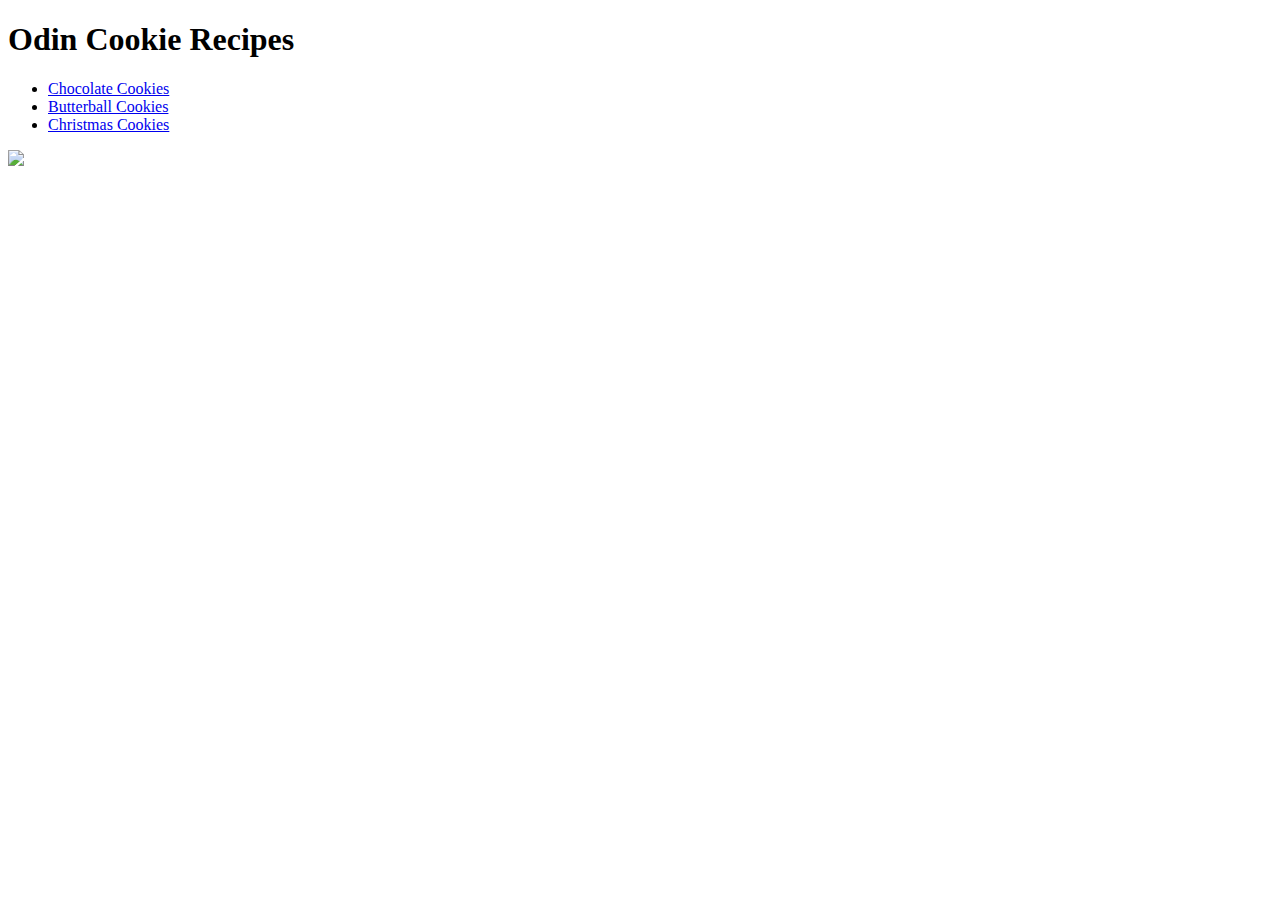
==== index.html @ 3dec34db "Add classes and png image" ====
<!DOCTYPE html>
<html lang="en">
<head>
    <meta charset="UTF-8">
    <meta name="viewport" content="width=device-width, initial-scale=1.0">
    <title>Odin Recipes</title>
    <link rel="stylesheet" href="style.css">
</head>
<body>
    <h1 class="header">Odin Cookie Recipes</h1>

    <ul class="list">
        <li class="li"><a href="../odin-recipes/recipes/ccookies.html"> Chocolate Cookies</a></li>
        <li><a href="../odin-recipes/recipes/bcookies.html"> Butterball Cookies</a></li>
        <li><a href="../odin-recipes/recipes/rcoockies.html"> Christmas Cookies</a></li>
    </ul>

    <img src="../odin-recipes/recipes/img/Hands-Pinch.png">
    
</body>
</html>
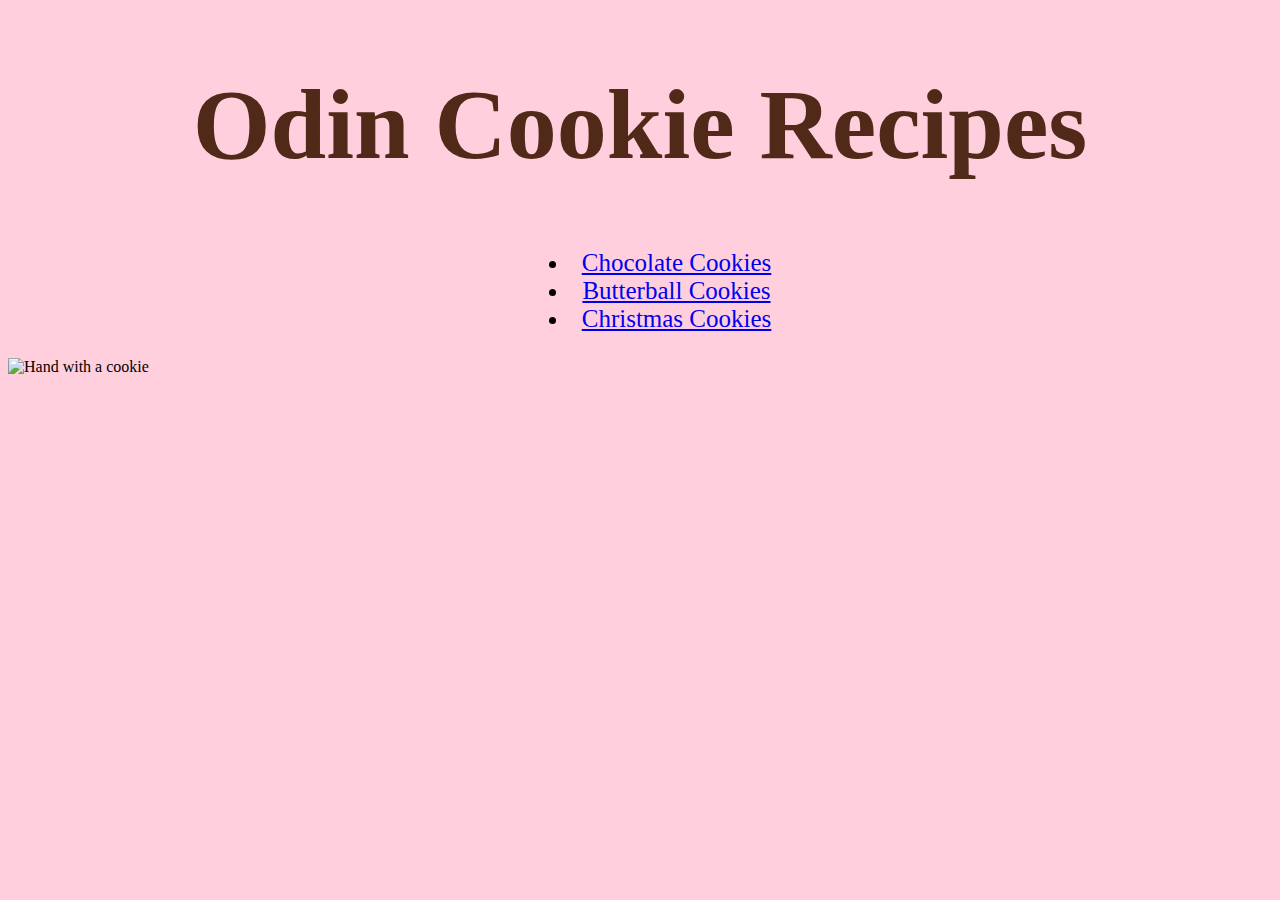
==== commit 12391723: "Add alt to img" ====
--- a/index.html
+++ b/index.html
@@ -15,7 +15,7 @@
         <li><a href="../odin-recipes/recipes/rcoockies.html"> Christmas Cookies</a></li>
     </ul>
 
-    <img src="../odin-recipes/recipes/img/Hands-Pinch.png">
+    <img src="../odin-recipes/recipes/img/Hands-Pinch.png" alt="Hand with a cookie">
     
 </body>
 </html>--- a/style.css
+++ b/style.css
@@ -0,0 +1,19 @@
+.header {
+    color: rgb(80, 41, 25);
+    font-family:'Times New Roman', Times, serif;
+    font-weight: 800;
+    font-size: 100px;
+    text-align: center;
+}
+
+.list
+ {
+    font-size: 25px;
+    text-align: center;
+    list-style-position: inside;
+
+}
+
+body {
+    background-color: rgb(255, 207, 221);
+}r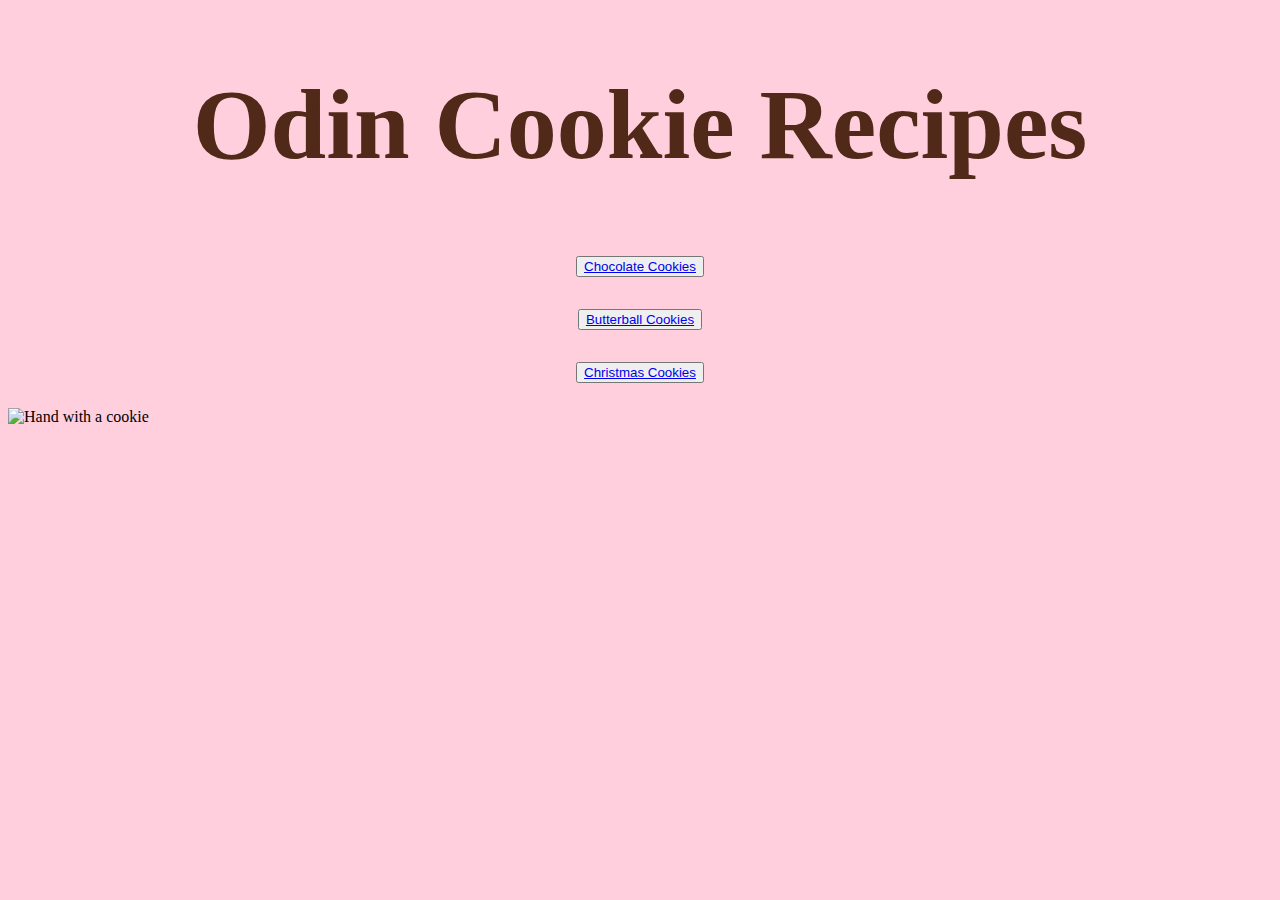
==== commit c1250309: "Add class to img, change ul to buttons" ====
--- a/index.html
+++ b/index.html
@@ -9,13 +9,15 @@
 <body>
     <h1 class="header">Odin Cookie Recipes</h1>
 
-    <ul class="list">
-        <li class="li"><a href="../odin-recipes/recipes/ccookies.html"> Chocolate Cookies</a></li>
-        <li><a href="../odin-recipes/recipes/bcookies.html"> Butterball Cookies</a></li>
-        <li><a href="../odin-recipes/recipes/rcoockies.html"> Christmas Cookies</a></li>
-    </ul>
+    <div class="list">
+        <p><button><a href="../odin-recipes/recipes/ccookies.html"> Chocolate Cookies</a></button></p>
+        <p><button><a href="../odin-recipes/recipes/bcookies.html"> Butterball Cookies</a></button></p>
+        <p><button><a href="../odin-recipes/recipes/rcoockies.html"> Christmas Cookies</a></button></p>
+        
+    </div>    
 
-    <img src="../odin-recipes/recipes/img/Hands-Pinch.png" alt="Hand with a cookie">
+    <div class="imgc"><img src="../odin-recipes/recipes/img/Hands-Pinch.png" alt="Hand with a cookie"></div>
+
     
 </body>
 </html>